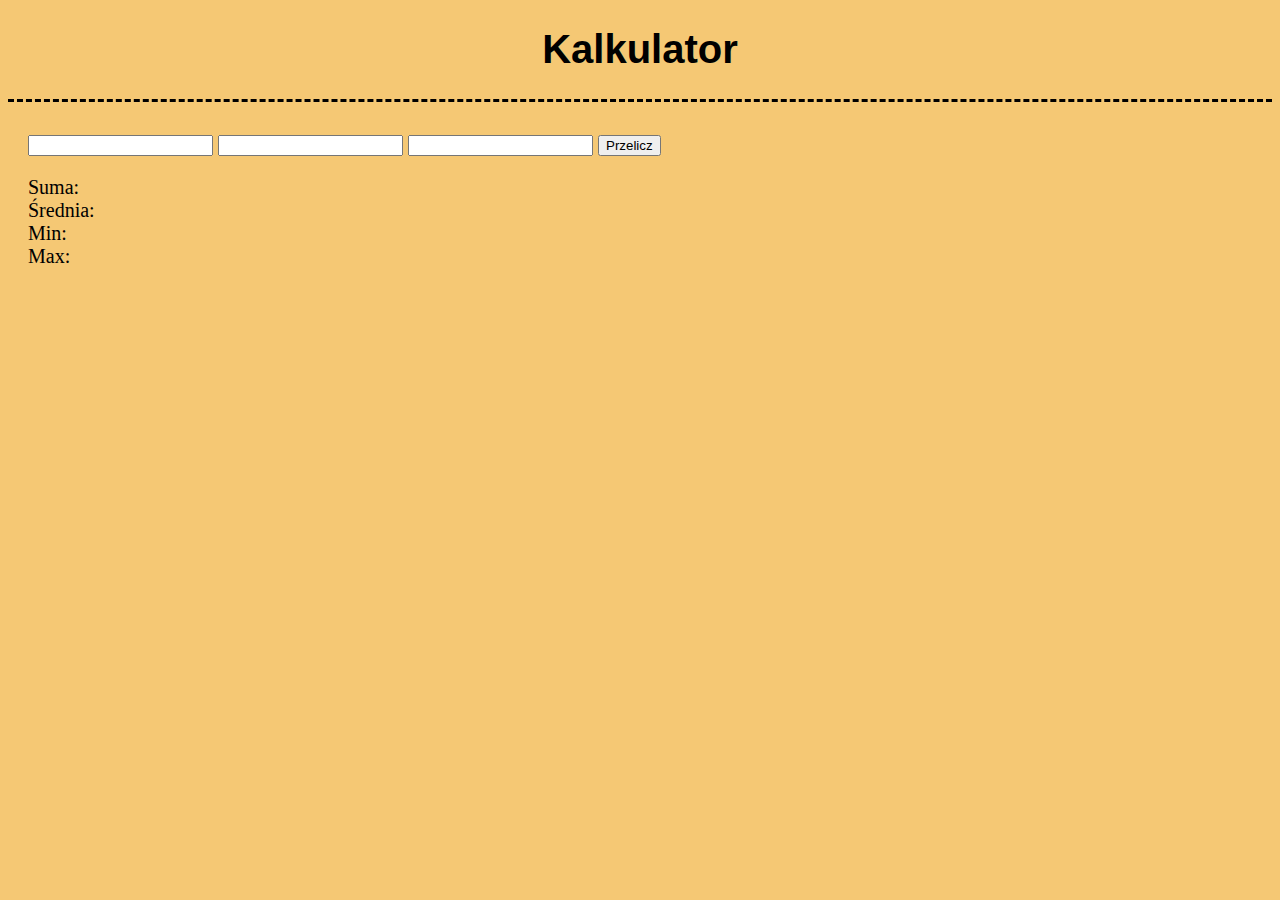
==== Lab1/index.html @ cd08ebcd "lab1 v2" ====
<!DOCTYPE html>
<html lang="en">
    <head>
        <meta charset="UTF-8">
        <meta http-equiv="X-UA-Compatible" content="IE=edge">
        <meta name="viewport" content="width=device-width, initial-scale=1.0">
        <link rel="stylesheet" href="style.css">
        <title> Lab1 </title>
    </head>

    <header>
        <h1> Kalkulator </h1>
    </header>

    <body>
        <div class="content">
            <div class="input">
                <input type="text" id="liczba1">
                <input type="text" id="liczba2">
                <input type="text" id="liczba3">
                <button id="przelicz">Przelicz</button>
            </div>
            <div class="output">
                <div id="suma">Suma: </div>
                <div id="srednia">Średnia: </div>
                <div id="min">Min: </div>
                <div id="max">Max: </div>
            </div>
            <script src="main.js" type="text/javascript"></script>
            <script type="text/javascript"></script>
        </div>
    </body>
</html>
---- Lab1/style.css ----
body{
    background: rgb(245, 200, 116);
    
}

header{
    text-align: center;
    font-size: 20px;
    font-family: Arial, Helvetica, sans-serif;
    border-bottom-style: dashed;
}

.content{
    margin-left: 20px;
    margin-top: 30px;
    font-size: 20px;
}

.input{
    margin-bottom: 20px;
}
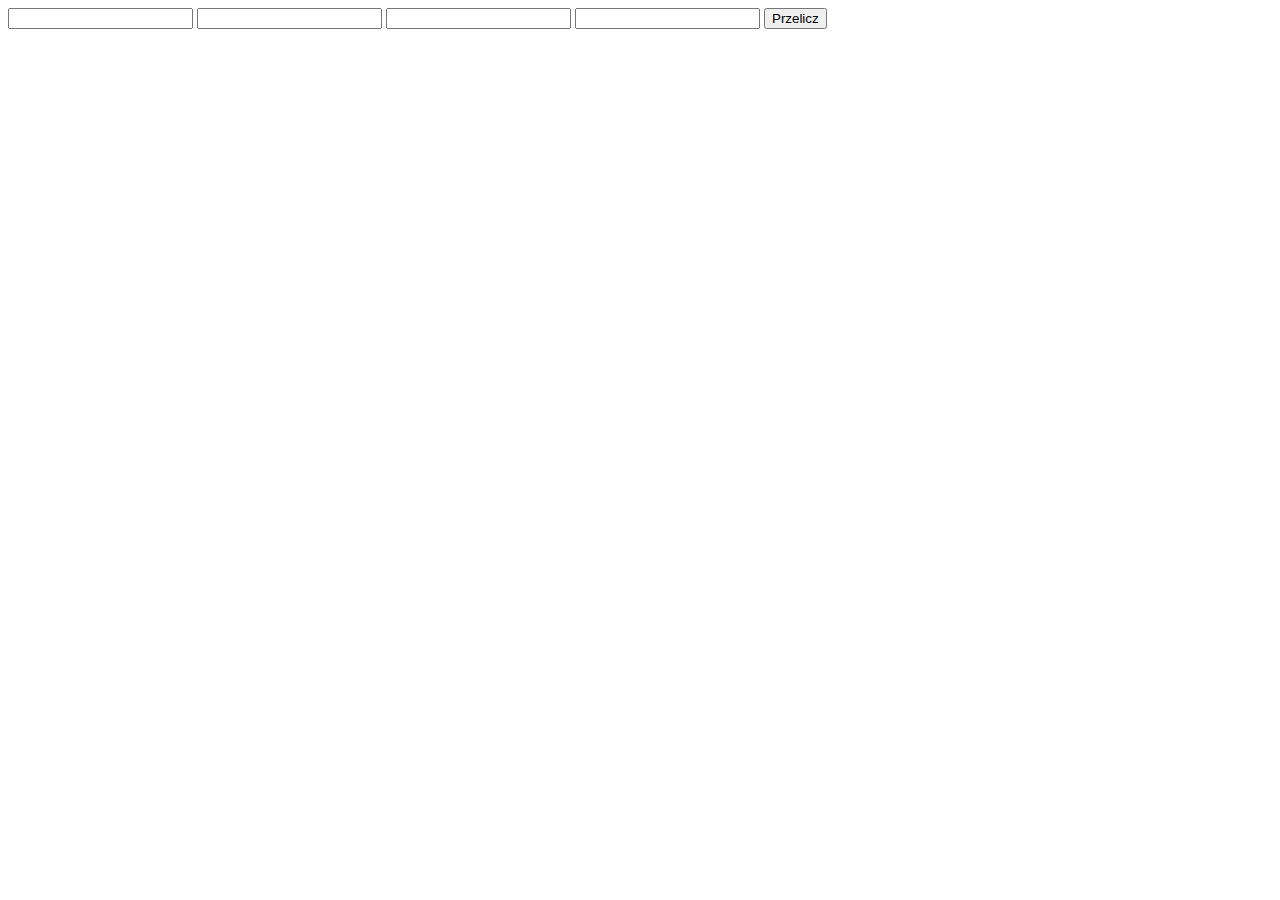
==== commit 03bf5740: "06.10 v3" ====
--- a/Lab1/index.html
+++ b/Lab1/index.html
@@ -1,33 +1,18 @@
-<!DOCTYPE html>
-<html lang="en">
-    <head>
-        <meta charset="UTF-8">
-        <meta http-equiv="X-UA-Compatible" content="IE=edge">
-        <meta name="viewport" content="width=device-width, initial-scale=1.0">
-        <link rel="stylesheet" href="style.css">
-        <title> Lab1 </title>
-    </head>
+<html>
+<head>
+<meta charset="UTF-8">
+<meta name="viewport" content="width=device-width", initial-scale="1.0">
+</head>
+<input type="number" id="liczba1">
+<input type="number" id="liczba2">
+<input type="number" id="liczba3">
+<input type="number" id="liczba4">
+<button id="przelicz">Przelicz</button>
+<div id="wyniki">
+</div>
 
-    <header>
-        <h1> Kalkulator </h1>
-    </header>
+<script src="main.js" type="text/javascript"></script>
 
-    <body>
-        <div class="content">
-            <div class="input">
-                <input type="text" id="liczba1">
-                <input type="text" id="liczba2">
-                <input type="text" id="liczba3">
-                <button id="przelicz">Przelicz</button>
-            </div>
-            <div class="output">
-                <div id="suma">Suma: </div>
-                <div id="srednia">Średnia: </div>
-                <div id="min">Min: </div>
-                <div id="max">Max: </div>
-            </div>
-            <script src="main.js" type="text/javascript"></script>
-            <script type="text/javascript"></script>
-        </div>
-    </body>
+<body>
+</body>
 </html>